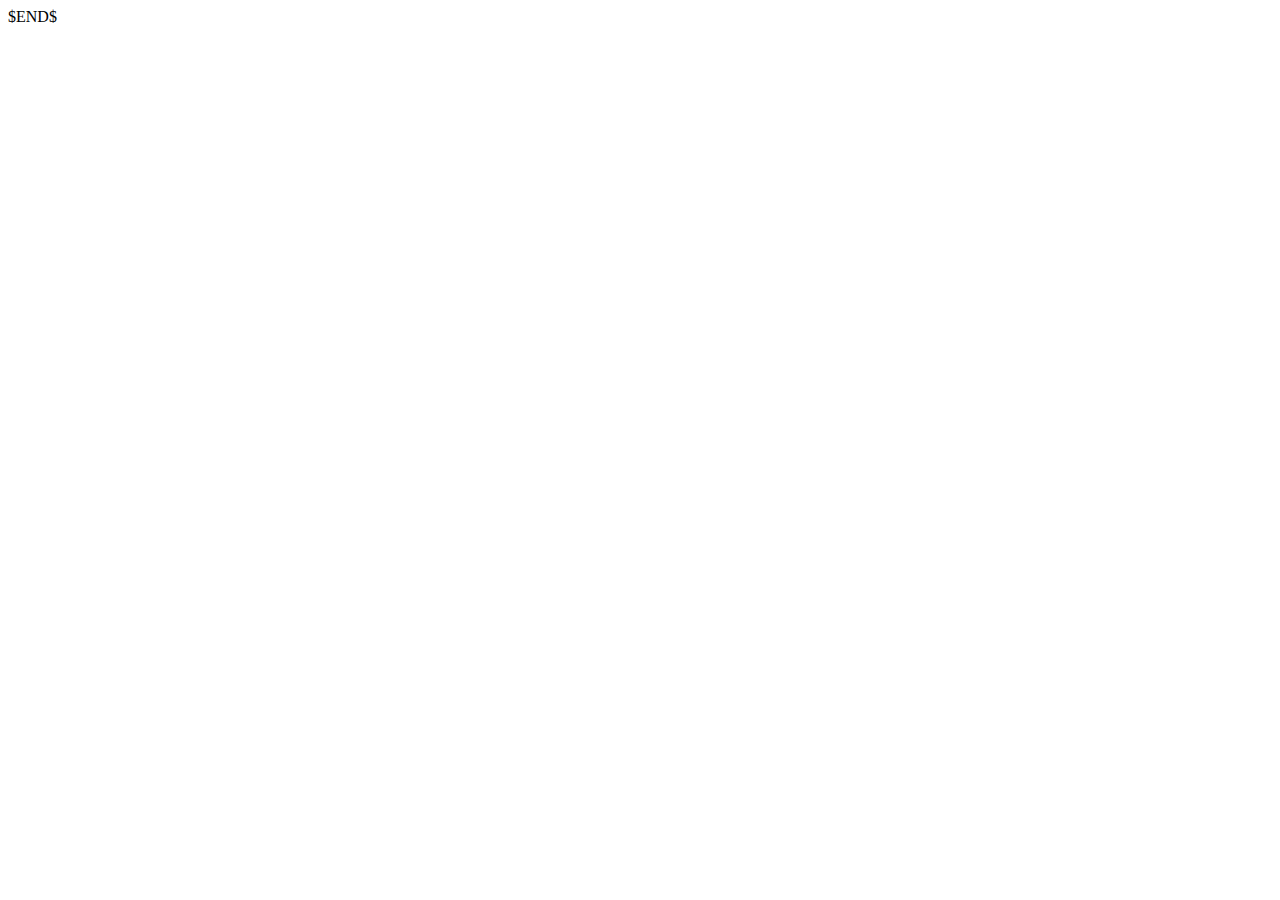
==== part2/index.html @ 50ca7e5f "Initial commit" ====
<!doctype html>
<html lang="en">
<head>
    <meta charset="UTF-8">
    <meta name="viewport"
          content="width=device-width, user-scalable=no, initial-scale=1.0, maximum-scale=1.0, minimum-scale=1.0">
    <meta http-equiv="X-UA-Compatible" content="ie=edge">
    <title>$Title$   16.12.2023</title>
</head>
<body>
$END$

<script>



</script>
</body>
</html>
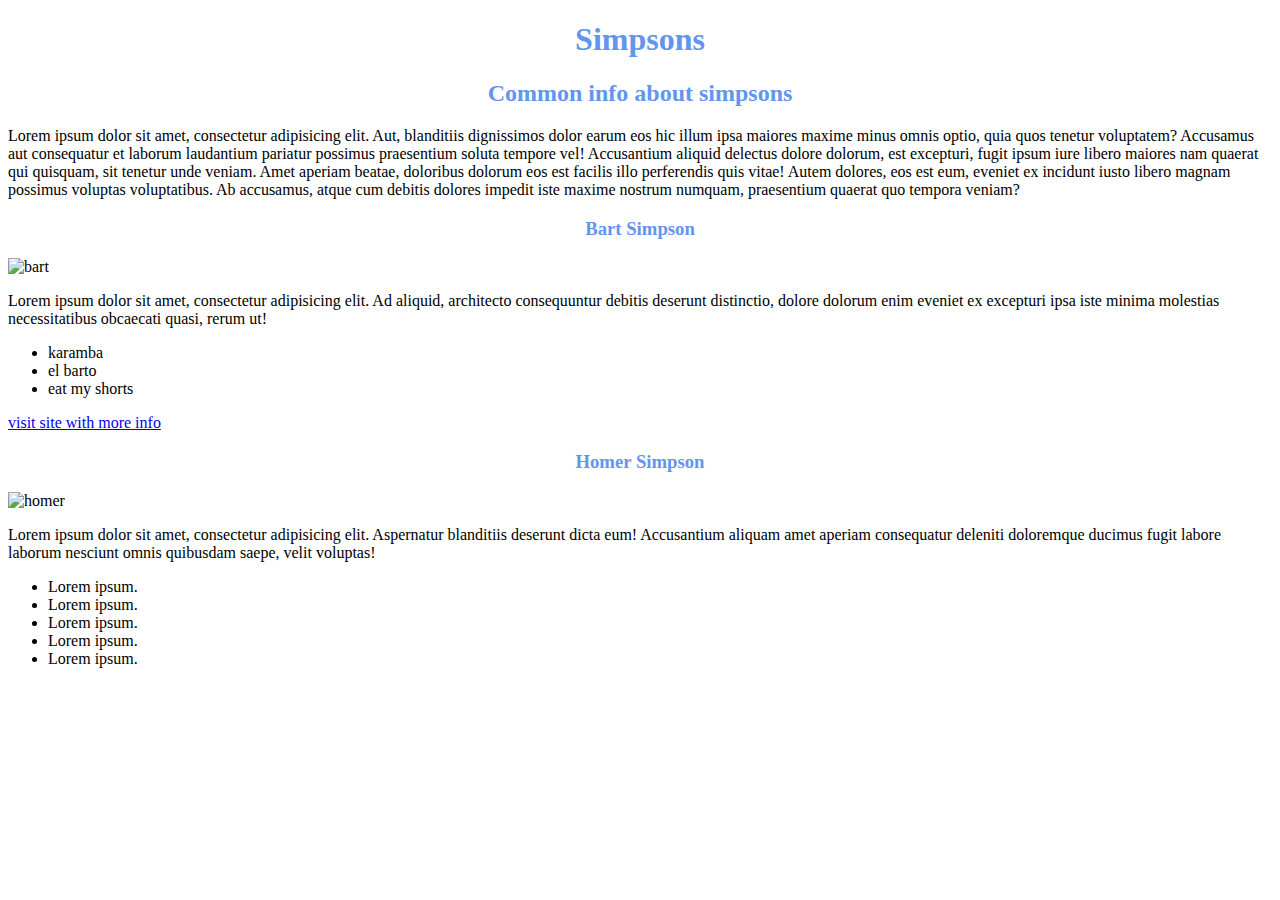
==== commit e74c3e4a: "іва" ====
--- a/part2/index.html
+++ b/part2/index.html
@@ -5,17 +5,79 @@
     <meta name="viewport"
           content="width=device-width, user-scalable=no, initial-scale=1.0, maximum-scale=1.0, minimum-scale=1.0">
     <meta http-equiv="X-UA-Compatible" content="ie=edge">
-    <title>$Title$   16.12.2023</title>
+    <title>okten </title>
+    <link rel="stylesheet" href="../part1/main.css">
+
 </head>
 <body>
-$END$
 
-<script>
+<div class="top">
+    <h1 class="heading">Simpsons</h1>
+    <h2 class="heading">Common info about simpsons</h2>
+    <p>
+        Lorem ipsum dolor sit amet, consectetur adipisicing elit. Aut, blanditiis dignissimos dolor earum eos hic illum
+        ipsa
+        maiores maxime minus omnis optio, quia quos tenetur voluptatem? Accusamus aut consequatur et laborum laudantium
+        pariatur possimus praesentium soluta tempore vel! Accusantium aliquid delectus dolore dolorum, est excepturi,
+        fugit
+        ipsum iure libero maiores nam quaerat qui quisquam, sit tenetur unde veniam. Amet aperiam beatae, doloribus
+        dolorum
+        eos est facilis illo perferendis quis vitae! Autem dolores, eos est eum, eveniet ex incidunt iusto libero magnam
+        possimus voluptas voluptatibus. Ab accusamus, atque cum debitis dolores impedit iste maxime nostrum numquam,
+        praesentium quaerat quo tempora veniam?
+    </p>
+</div>
 
 
+<div class="character">
+    <div class="title-common">
+        <h3 class="heading">Bart Simpson</h3>
+        <img src="https://upload.wikimedia.org/wikipedia/en/a/aa/Bart_Simpson_200px.png" alt="bart">
+    </div>
+    <div class="content">
+        <p>Lorem ipsum dolor sit amet, consectetur adipisicing elit. Ad aliquid, architecto consequuntur debitis
+            deserunt
+            distinctio, dolore dolorum enim eveniet ex excepturi ipsa iste minima molestias necessitatibus obcaecati
+            quasi,
+            rerum ut!
+        </p>
+        <ul>
+            <li>karamba</li>
+            <li>el barto</li>
+            <li>eat my shorts</li>
+        </ul>
+        <a href="https://simpsons.fandom.com/uk/wiki/%D0%91%D0%B0%D1%80%D1%82_%D0%A1%D1%96%D0%BC%D0%BF%D1%81%D0%BE%D0%BD"
+           target="_blank">visit site with more info</a>
 
-</script>
+    </div>
+</div>
+
+
+<div class="character">
+    <div class="title-common">
+        <h3 class="heading">Homer Simpson</h3>
+        <img src="images/Homer_Simpson_2006.webp" alt="homer">
+
+    </div>
+    <div class="content">
+        <p>Lorem ipsum dolor sit amet, consectetur adipisicing elit. Aspernatur blanditiis deserunt dicta eum!
+            Accusantium
+            aliquam amet aperiam consequatur deleniti doloremque ducimus fugit labore laborum nesciunt omnis quibusdam
+            saepe,
+            velit voluptas!
+        </p>
+        <ul>
+            <li>Lorem ipsum.</li>
+            <li>Lorem ipsum.</li>
+            <li>Lorem ipsum.</li>
+            <li>Lorem ipsum.</li>
+            <li>Lorem ipsum.</li>
+        </ul>
+
+    </div>
+
+</div>
+
+
 </body>
 </html>
-
-  
--- a/part1/main.css
+++ b/part1/main.css
@@ -0,0 +1,11 @@
+
+.heading {
+    text-align: center;
+    color: cornflowerblue;
+}
+
+img {
+    width: 200px;
+
+}
+
